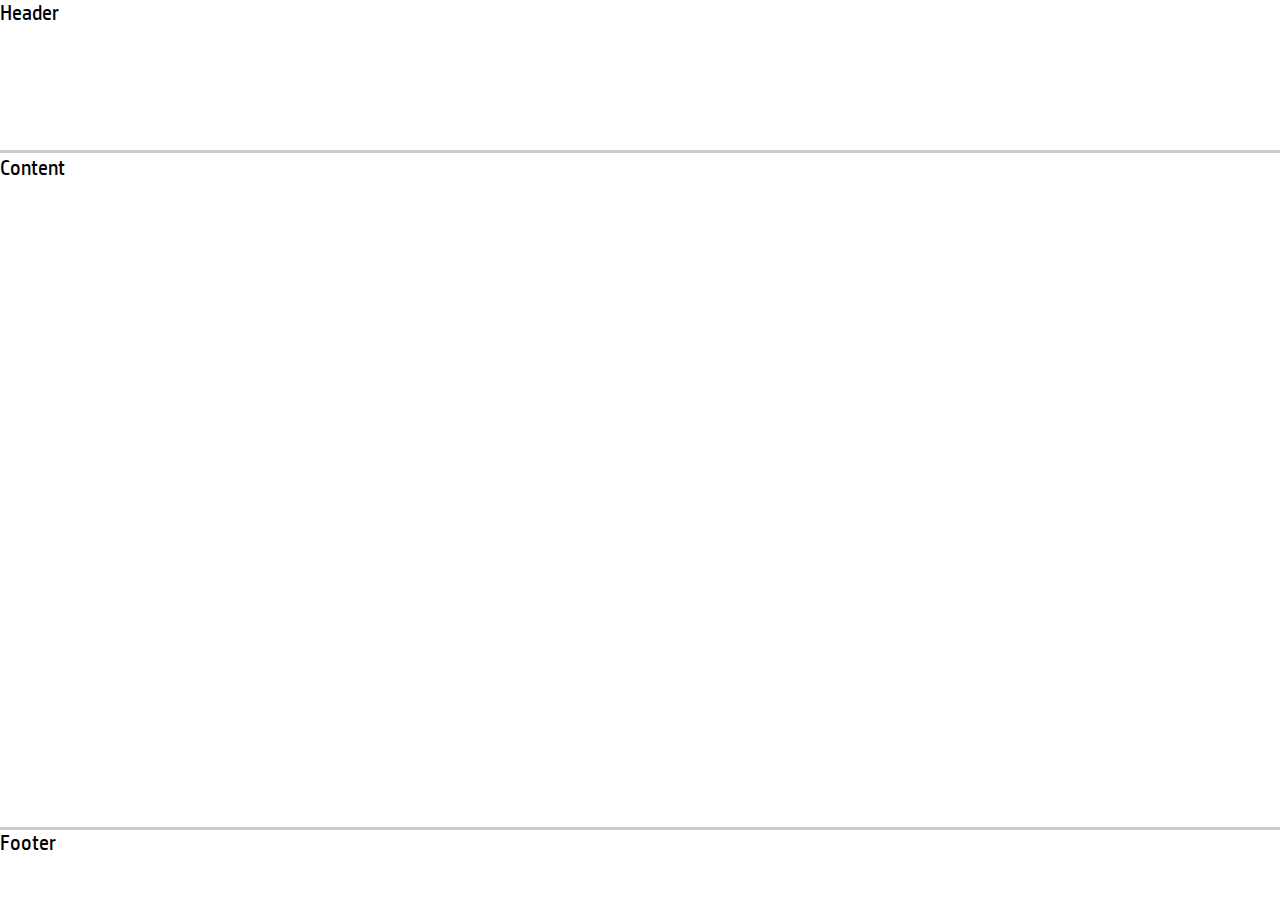
==== webapp/src/main/webapp/index.html @ 0845e1f1 "adding again the code of the folders being moved" ====
<!DOCTYPE html>
<html>
<head>
	<title>Tribute to Progressive Music</title>
	<link type="text/css" rel="stylesheet" href="css/app.css">
</head>
<body>
<div id="header">
	<div>Header</div>
</div>
<div id="content">
	<div>Content</div>
</div>
<div id="footer">
	<div>Footer</div>
</div>
<template id="bandStripTemplate">
	<div>
		<img src=""/>

		<div class="bandTitle"></div>

	</div>
</template>
<script src="js/main.js"></script>
</body>
</html>
---- webapp/src/main/webapp/css/app.css ----
@font-face {
	font-family: "HP_Simplified";
	src: url("fonts/HPSimplified_Rg.ttf");
}

html, body {
	margin: 0;
	padding: 0;
	height: 100%;
	width: 100%;
	overflow: hidden;
	font: 20px HP_Simplified;
}

#header {
	position: absolute;
	top: 0;
	left: 0;
	height: 150px;
	width: 100%;
	overflow: hidden;
	border-bottom: 3px solid #ccc;
}

#content {
	position: absolute;
	top: 155px;
	bottom: 75px;
	width: 100%;
}

#footer {
	position: absolute;
	bottom: 0;
	left: 0;
	height: 70px;
	width: 100%;
	overflow: hidden;
	border-top: 3px solid #ccc;
}
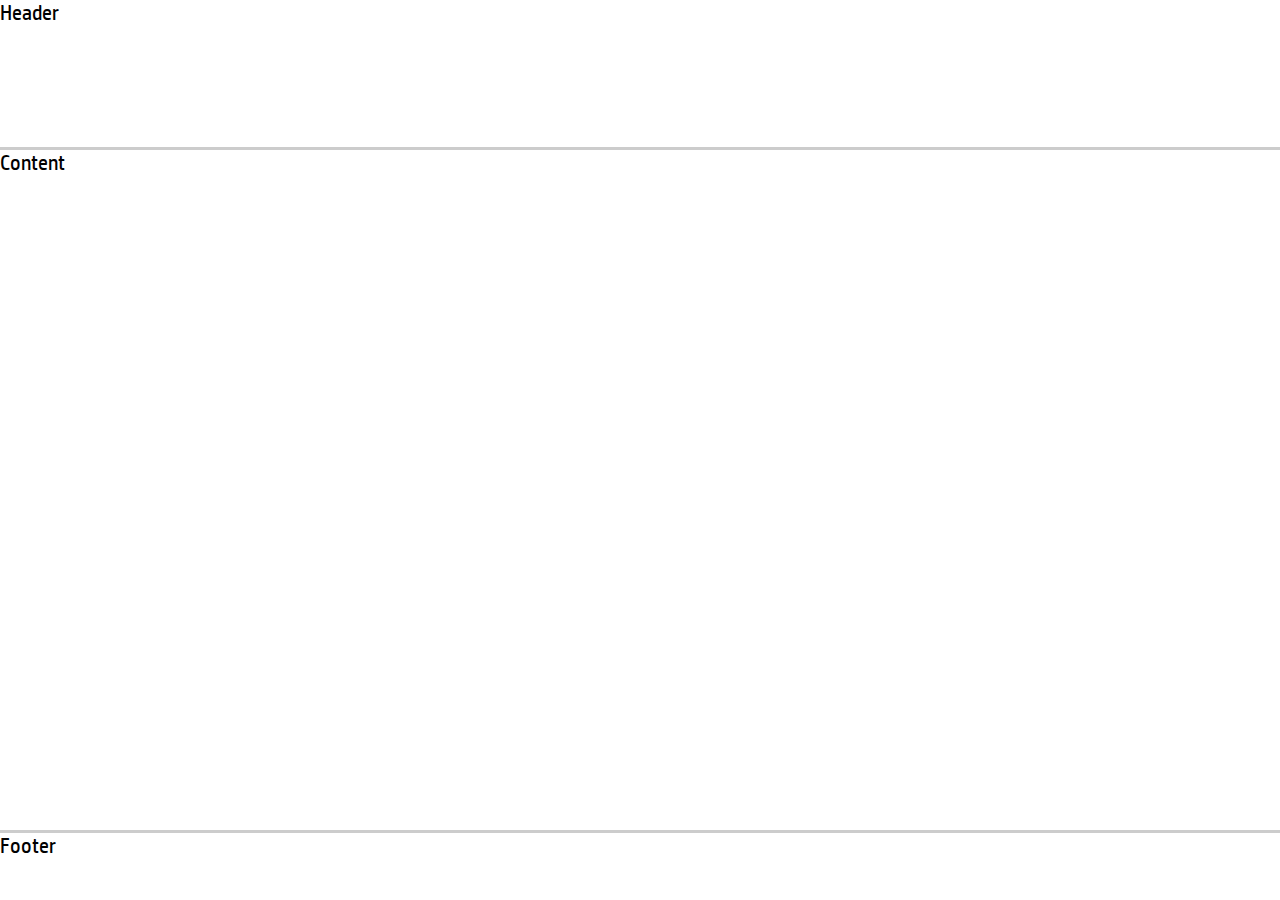
==== commit 81ca209d: "added logos, music for DT, css fetches, TODO: finish UI and work on tests" ====
--- a/webapp/src/main/webapp/index.html
+++ b/webapp/src/main/webapp/index.html
@@ -10,18 +10,21 @@
 </div>
 <div id="content">
 	<div>Content</div>
+	<div id="bandsList"></div>
 </div>
 <div id="footer">
 	<div>Footer</div>
 </div>
+
 <template id="bandStripTemplate">
-	<div>
-		<img src=""/>
+	<div class="bandStrip">
+		<img class="bandLogo" src=""/>
 
 		<div class="bandTitle"></div>
-
+		<audio class="bandSong" src="" controls="controls" preload="metadata"></audio>
 	</div>
 </template>
+
 <script src="js/main.js"></script>
 </body>
 </html>--- a/webapp/src/main/webapp/css/app.css
+++ b/webapp/src/main/webapp/css/app.css
@@ -4,6 +4,7 @@
 }
 
 html, body {
+	position: absolute;
 	margin: 0;
 	padding: 0;
 	height: 100%;
@@ -20,13 +21,15 @@
 	width: 100%;
 	overflow: hidden;
 	border-bottom: 3px solid #ccc;
+	box-sizing: border-box;
 }
 
 #content {
 	position: absolute;
-	top: 155px;
-	bottom: 75px;
+	top: 150px;
+	bottom: 70px;
 	width: 100%;
+	overflow: hidden;
 }
 
 #footer {
@@ -37,4 +40,42 @@
 	width: 100%;
 	overflow: hidden;
 	border-top: 3px solid #ccc;
+	box-sizing: border-box;
+}
+
+#bandsList {
+	position: absolute;
+	bottom: 0;
+	height: 80%;
+	width: 100%;
+	overflow-x: hidden;
+	overflow-y: scroll;
+}
+
+.bandStrip {
+	position: relative;
+	margin: 20px;
+	background: linear-gradient(0deg, #fff, #ccc, #fff);
+	border: 2px solid #ddd;
+	border-radius: 5px;
+}
+
+.bandLogo {
+	display: inline-block;
+	position: relative;
+	height: 100px;
+	width: auto;
+}
+
+.bandTitle {
+	position: absolute;
+	top: 30px;
+	left: 420px;
+	font-size: 40px;
+}
+
+.bandSong {
+	position: absolute;
+	top: 40px;
+	right: 20px;
 }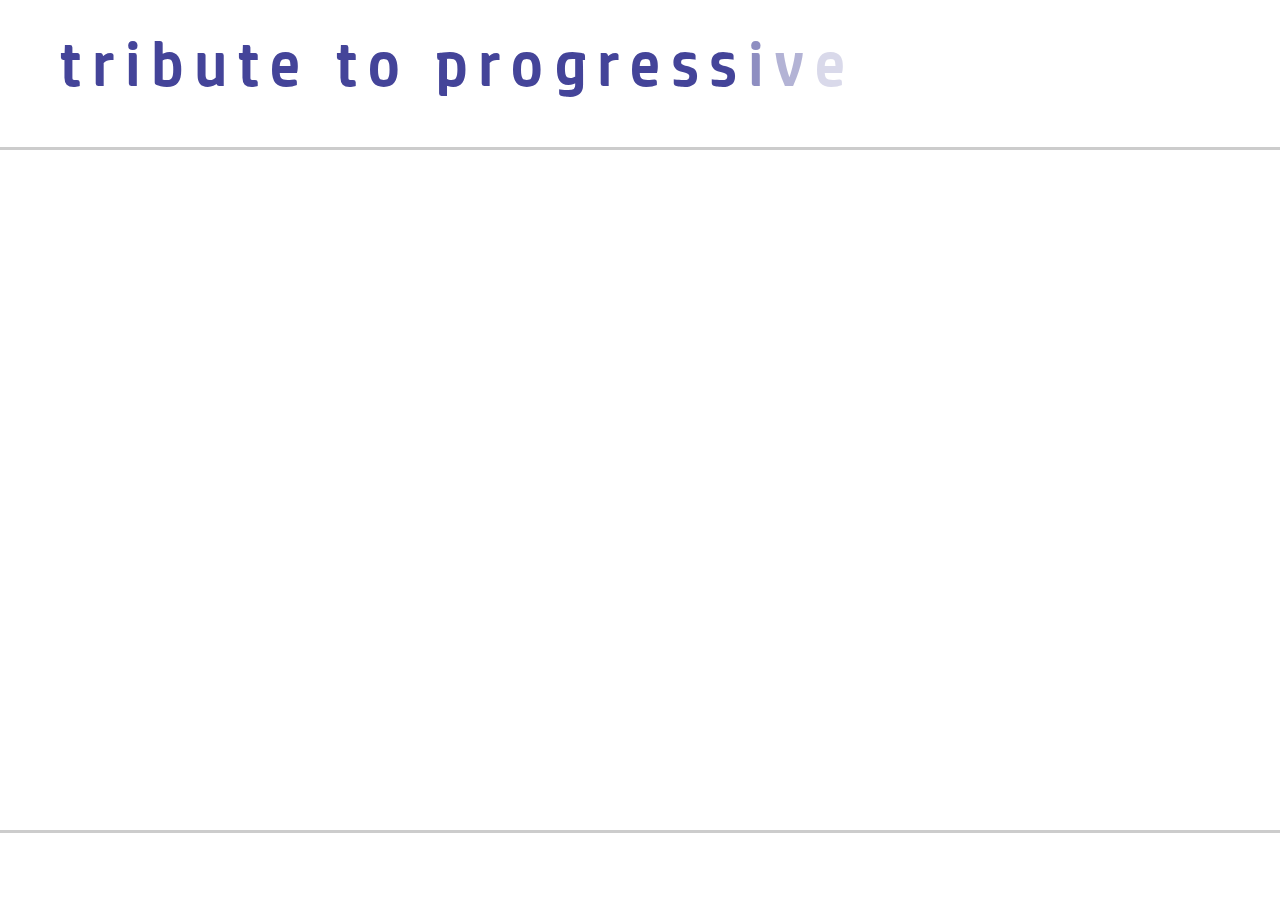
==== commit ae75f3c1: "added title" ====
--- a/webapp/src/main/webapp/index.html
+++ b/webapp/src/main/webapp/index.html
@@ -6,14 +6,14 @@
 </head>
 <body>
 <div id="header">
-	<div>Header</div>
+	<div id="mainTitle">tribute to progress<span>i</span><span>v</span><span>e</span></div>
 </div>
 <div id="content">
-	<div>Content</div>
+	<div></div>
 	<div id="bandsList"></div>
 </div>
 <div id="footer">
-	<div>Footer</div>
+	<div></div>
 </div>
 
 <template id="bandStripTemplate">
--- a/webapp/src/main/webapp/css/app.css
+++ b/webapp/src/main/webapp/css/app.css
@@ -43,6 +43,26 @@
 	box-sizing: border-box;
 }
 
+#mainTitle {
+	position: absolute;
+	top: 30px;
+	left: 60px;
+	color: #449;
+	font-size: 60px;
+	font-weight: bold;
+	letter-spacing: 12px;
+}
+
+#mainTitle > span:nth-last-child(0n+3) {
+	opacity: .6;
+}
+#mainTitle > span:nth-last-child(0n+2) {
+	opacity: .4;
+}
+#mainTitle > span:nth-last-child(0n+1) {
+	opacity: .2;
+}
+
 #bandsList {
 	position: absolute;
 	bottom: 0;
